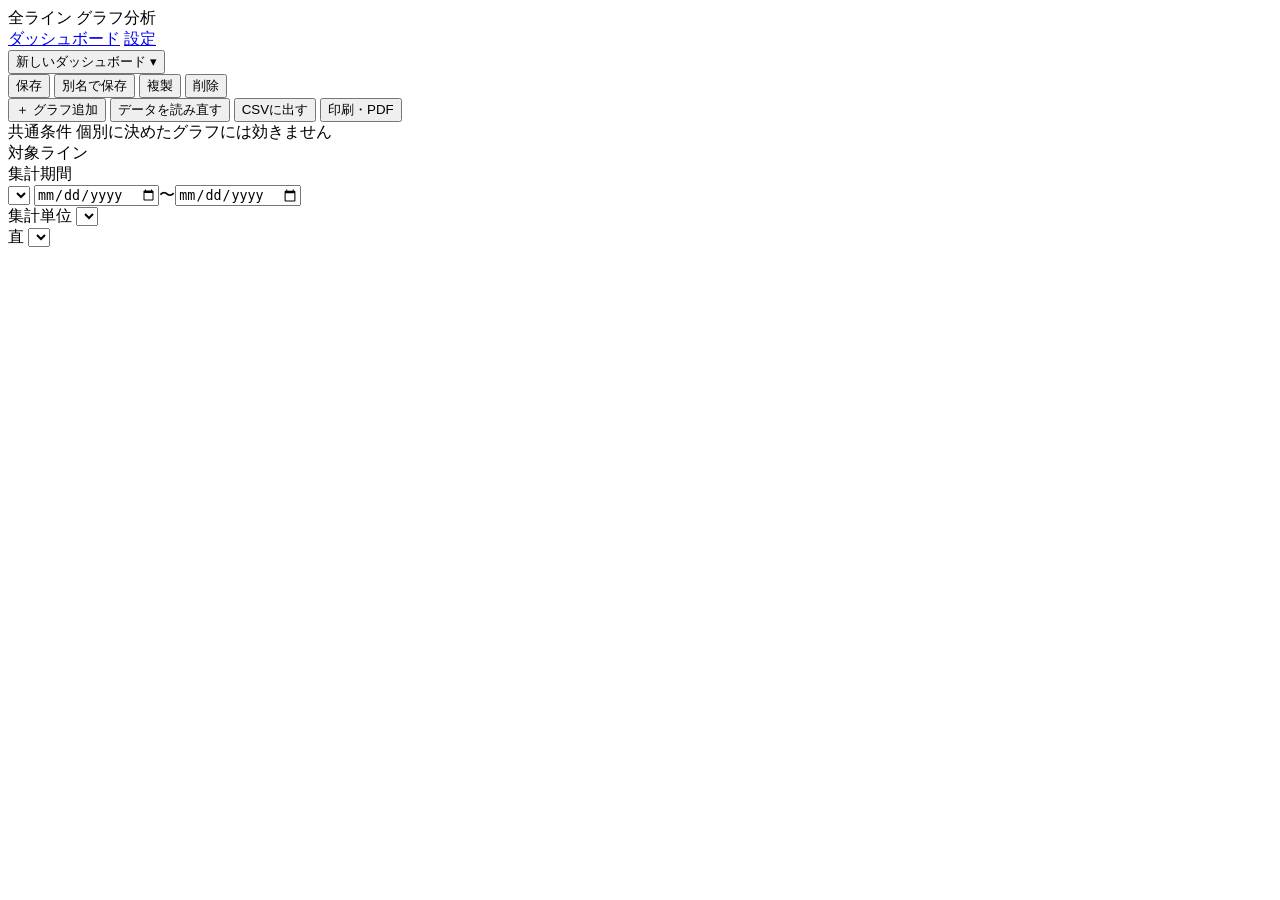
==== graphapp/static/dashboard.html @ 9df543d0 "ダッシュボードを実装(自由配置・共通/個別条件・ライン別グラフ・保存・出力) - 集計CSV(集計/停止内訳/集計明細)を読むだけ。稼働率・生産性は all-tools の式でまとめ直す - 欠損と0" ====
<!doctype html>
<html lang="ja">
<head>
<meta charset="utf-8">
<meta name="viewport" content="width=device-width, initial-scale=1">
<title>ダッシュボード | 全ライン グラフ分析</title>
<link rel="stylesheet" href="/static/app.css">
<link rel="stylesheet" href="/static/dashboard.css">
</head>
<body class="dash">
<header class="appbar">
  <div class="appbar__title">全ライン グラフ分析 <span class="appbar__ver" id="app-ver"></span></div>
  <nav class="appbar__nav" aria-label="画面">
    <a class="appbar__link appbar__link--on" href="/dashboard" aria-current="page">ダッシュボード</a>
    <a class="appbar__link" href="/settings">設定</a>
  </nav>
  <div class="appbar__who" id="app-who"></div>
</header>

<main class="dpage">
  <!-- 1段目: ダッシュボードの呼び出し・保存 -->
  <div class="toolbar" id="toolbar">
    <div class="dsel">
      <button class="btn dsel__btn" type="button" id="dash-open" aria-haspopup="listbox" aria-expanded="false">
        <span class="dsel__name" id="dash-name">新しいダッシュボード</span> <span aria-hidden="true">▾</span></button>
      <span class="dirty" id="dirty" hidden>未保存の変更</span>
      <div class="dsel__pop" id="dash-pop" hidden>
        <input type="search" id="dash-q" placeholder="保存したダッシュボードを探す" aria-label="ダッシュボードを探す">
        <ul id="dash-list" role="listbox"></ul>
        <button class="btn btn--sm" type="button" id="dash-new">＋ 新しく作る</button>
      </div>
    </div>
    <div class="toolbar__group">
      <button class="btn btn--primary" type="button" id="dash-save">保存</button>
      <button class="btn" type="button" id="dash-saveas">別名で保存</button>
      <button class="btn" type="button" id="dash-dup">複製</button>
      <button class="btn btn--danger" type="button" id="dash-del">削除</button>
    </div>
    <div class="toolbar__group toolbar__group--end">
      <button class="btn btn--primary" type="button" id="add-graph">＋ グラフ追加</button>
      <button class="btn" type="button" id="reload">データを読み直す</button>
      <button class="btn" type="button" id="export-csv">CSVに出す</button>
      <button class="btn" type="button" id="print">印刷・PDF</button>
    </div>
  </div>
  <div class="msg" id="msg" hidden></div>

  <!-- 2段目: 共通条件 -->
  <section class="common" aria-label="共通条件">
    <div class="common__title">共通条件 <span class="lead">個別に決めたグラフには効きません</span></div>
    <div class="common__row">
      <div class="field field--lines">
        <span class="field__label">対象ライン</span>
        <div class="linepick" id="c-lines"></div>
      </div>
      <div class="field">
        <label class="field__label" for="c-preset">集計期間</label>
        <div class="period">
          <select id="c-preset"></select>
          <input type="date" id="c-start" aria-label="開始日"><span>〜</span><input type="date" id="c-end" aria-label="終了日">
        </div>
      </div>
      <div class="field">
        <label class="field__label" for="c-grain">集計単位</label>
        <select id="c-grain"></select>
      </div>
      <div class="field">
        <label class="field__label" for="c-shift">直</label>
        <select id="c-shift"></select>
      </div>
    </div>
    <div class="roots" id="roots"></div>
  </section>

  <!-- グラフを置く盤 -->
  <div class="print-head" id="print-head"></div>
  <div class="board" id="board" aria-label="グラフの盤"></div>
  <div class="empty" id="empty" hidden>
    <p><strong>グラフがまだありません。</strong></p>
    <p class="lead">「＋ グラフ追加」から項目とグラフの種類を選ぶと、ここに置かれます。カードは見出しをつかんで動かし、右下の角で大きさを変えられます。</p>
  </div>
</main>

<!-- グラフ追加(検索・分類タグ・項目カード) -->
<div class="modal" id="add-modal" hidden role="dialog" aria-modal="true" aria-labelledby="add-title">
  <div class="modal__box">
    <div class="modal__head"><h2 id="add-title">グラフを追加</h2>
      <button class="btn btn--sm" type="button" data-close>閉じる</button></div>
    <input type="search" id="add-q" placeholder="項目を探す(例: 重量・停止・稼働率)" aria-label="項目を探す">
    <div class="tags" id="add-tags" role="tablist" aria-label="分類"></div>
    <div class="mcards" id="add-cards"></div>
    <div class="add-foot">
      <div class="field"><span class="field__label">グラフの種類</span><div class="ctypes" id="add-types"></div></div>
      <p class="lead" id="add-why"></p>
      <button class="btn btn--primary" type="button" id="add-ok" disabled>この項目で追加</button>
    </div>
  </div>
</div>

<!-- グラフの設定(右から出す) -->
<aside class="drawer" id="drawer" hidden aria-labelledby="dr-title">
  <div class="drawer__head"><h2 id="dr-title">グラフの設定</h2><button class="btn btn--sm" type="button" id="dr-close">閉じる</button></div>
  <div class="drawer__body">
    <div class="field"><label class="field__label" for="dr-name">タイトル</label><input id="dr-name" type="text" placeholder="空なら項目名"></div>
    <div class="field"><label class="field__label" for="dr-metric">データ項目</label><select id="dr-metric"></select>
      <span class="lead" id="dr-metric-note"></span></div>
    <div class="field"><span class="field__label">グラフの種類</span><div class="ctypes" id="dr-types"></div><span class="lead" id="dr-why"></span></div>

    <h3>条件 <span class="lead">「共通」は画面上の共通条件に従います</span></h3>
    <div class="own" data-own="lines">
      <div class="own__head"><span class="field__label">対象ライン</span>
        <label><input type="radio" name="own-lines" value="common"> 共通</label>
        <label><input type="radio" name="own-lines" value="own"> このグラフだけ</label></div>
      <div class="linepick" id="dr-lines"></div>
    </div>
    <div class="own" data-own="period">
      <div class="own__head"><span class="field__label">期間</span>
        <label><input type="radio" name="own-period" value="common"> 共通</label>
        <label><input type="radio" name="own-period" value="own"> このグラフだけ</label></div>
      <div class="period"><select id="dr-preset" aria-label="期間"></select>
        <input type="date" id="dr-start" aria-label="開始日"><span>〜</span><input type="date" id="dr-end" aria-label="終了日"></div>
    </div>
    <div class="own" data-own="grain">
      <div class="own__head"><span class="field__label">集計単位</span>
        <label><input type="radio" name="own-grain" value="common"> 共通</label>
        <label><input type="radio" name="own-grain" value="own"> このグラフだけ</label></div>
      <select id="dr-grain" aria-label="集計単位"></select>
    </div>
    <div class="own" data-own="shift">
      <div class="own__head"><span class="field__label">直</span>
        <label><input type="radio" name="own-shift" value="common"> 共通</label>
        <label><input type="radio" name="own-shift" value="own"> このグラフだけ</label></div>
      <select id="dr-shift" aria-label="直"></select>
    </div>

    <h3>見た目</h3>
    <div class="field"><label class="field__label" for="dr-color">色(1系列のとき)</label>
      <div class="colorrow"><input id="dr-color" type="color"><label><input type="checkbox" id="dr-color-line"> ラインの色を使う</label></div></div>
    <label class="check"><input type="checkbox" id="dr-legend"> 凡例を出す</label>
    <label class="check"><input type="checkbox" id="dr-labels"> 数値ラベルを出す</label>
    <label class="check"><input type="checkbox" id="dr-same"> ラインどうしで縦軸の目盛りをそろえる</label>
    <div class="row">
      <div class="field"><label class="field__label" for="dr-ymin">縦軸の下限</label><input id="dr-ymin" type="number" step="any" placeholder="自動" size="8"></div>
      <div class="field"><label class="field__label" for="dr-ymax">縦軸の上限</label><input id="dr-ymax" type="number" step="any" placeholder="自動" size="8"></div>
    </div>
  </div>
</aside>

<script src="/static/chart.js"></script>
<script src="/static/dashboard.js"></script>
</body>
</html>
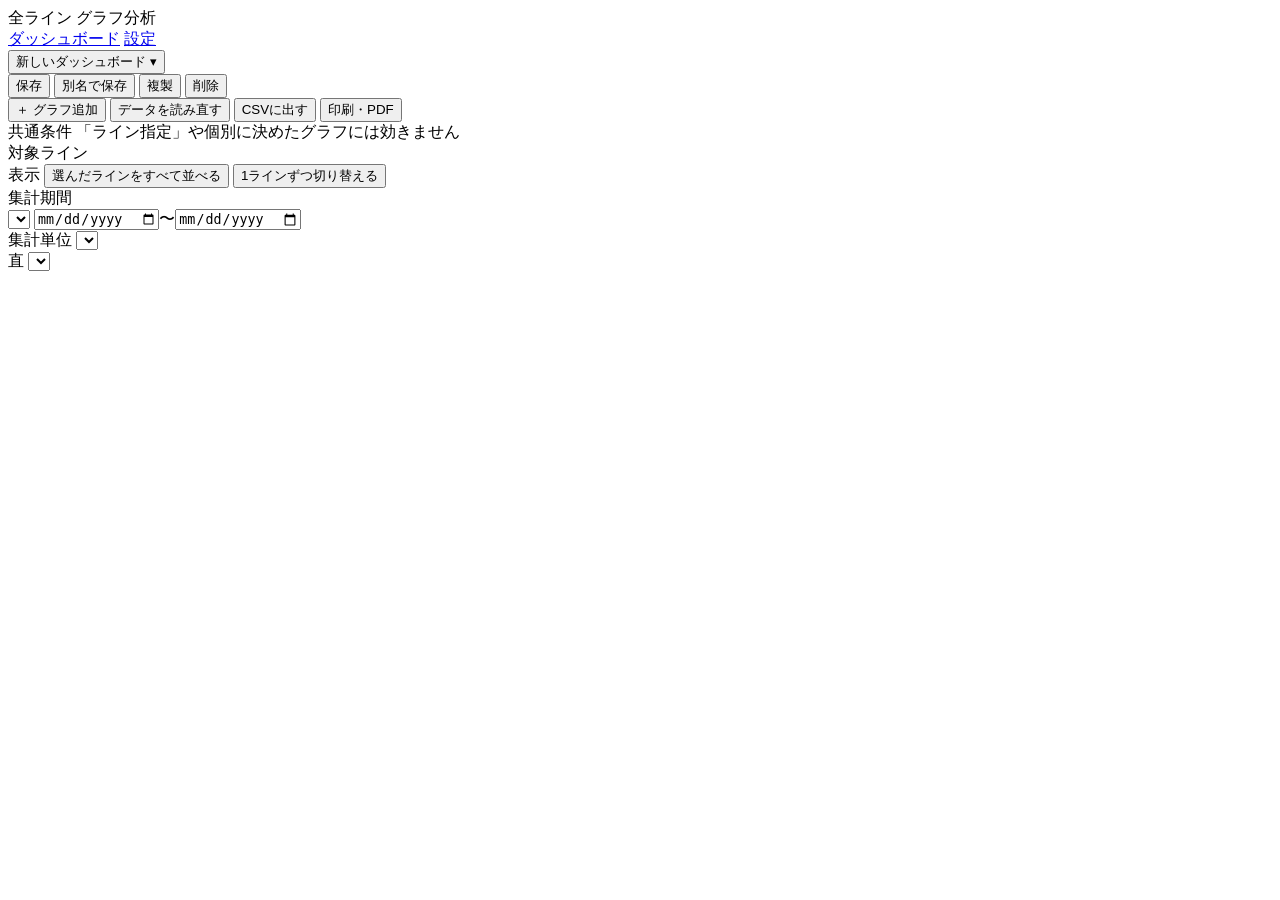
==== commit b1e96666: "稼働率を all-tools のグラフと同じ式に・指定ライン×指定グラフの追加とライン切り替え - 稼働率: その日の全直を足して (1440−停止合計)÷1440(日別稼働率推移と同じ)。期間は日数" ====
--- a/graphapp/static/dashboard.html
+++ b/graphapp/static/dashboard.html
@@ -47,11 +47,17 @@
 
   <!-- 2段目: 共通条件 -->
   <section class="common" aria-label="共通条件">
-    <div class="common__title">共通条件 <span class="lead">個別に決めたグラフには効きません</span></div>
+    <div class="common__title">共通条件 <span class="lead">「ライン指定」や個別に決めたグラフには効きません</span></div>
     <div class="common__row">
       <div class="field field--lines">
         <span class="field__label">対象ライン</span>
         <div class="linepick" id="c-lines"></div>
+        <div class="view" id="c-view" role="group" aria-label="表示のしかた">
+          <span class="field__label">表示</span>
+          <button class="seg" type="button" data-view="all" aria-pressed="true">選んだラインをすべて並べる</button>
+          <button class="seg" type="button" data-view="switch" aria-pressed="false">1ラインずつ切り替える</button>
+        </div>
+        <div class="ltabs" id="c-switch" role="tablist" aria-label="表示するライン" hidden></div>
       </div>
       <div class="field">
         <label class="field__label" for="c-preset">集計期間</label>
@@ -86,13 +92,23 @@
   <div class="modal__box">
     <div class="modal__head"><h2 id="add-title">グラフを追加</h2>
       <button class="btn btn--sm" type="button" data-close>閉じる</button></div>
+    <div class="astep"><span class="astep__n">1</span><b>どのラインのグラフか</b></div>
+    <div class="addline" id="add-linebox">
+      <div class="own__head">
+        <label><input type="radio" name="add-mode" value="pin"> ラインを指定する</label>
+        <label><input type="radio" name="add-mode" value="common"> 共通条件に従う(切り替え表示に付いてくる)</label>
+      </div>
+      <div class="linepick" id="add-lines"></div>
+      <label class="check"><input type="checkbox" id="add-split"> ラインごとに別のカードにする(L-1 生産重量 / L-2 生産重量 …)</label>
+    </div>
+    <div class="astep"><span class="astep__n">2</span><b>グラフにする項目</b> <span class="lead">いくつでも選べます</span></div>
     <input type="search" id="add-q" placeholder="項目を探す(例: 重量・停止・稼働率)" aria-label="項目を探す">
     <div class="tags" id="add-tags" role="tablist" aria-label="分類"></div>
     <div class="mcards" id="add-cards"></div>
     <div class="add-foot">
-      <div class="field"><span class="field__label">グラフの種類</span><div class="ctypes" id="add-types"></div></div>
+      <div class="field"><span class="field__label"><span class="astep__n">3</span> グラフの種類</span><div class="ctypes" id="add-types"></div></div>
       <p class="lead" id="add-why"></p>
-      <button class="btn btn--primary" type="button" id="add-ok" disabled>この項目で追加</button>
+      <button class="btn btn--primary" type="button" id="add-ok" disabled>追加</button>
     </div>
   </div>
 </div>
@@ -110,7 +126,7 @@
     <div class="own" data-own="lines">
       <div class="own__head"><span class="field__label">対象ライン</span>
         <label><input type="radio" name="own-lines" value="common"> 共通</label>
-        <label><input type="radio" name="own-lines" value="own"> このグラフだけ</label></div>
+        <label><input type="radio" name="own-lines" value="own"> ラインを指定</label></div>
       <div class="linepick" id="dr-lines"></div>
     </div>
     <div class="own" data-own="period">
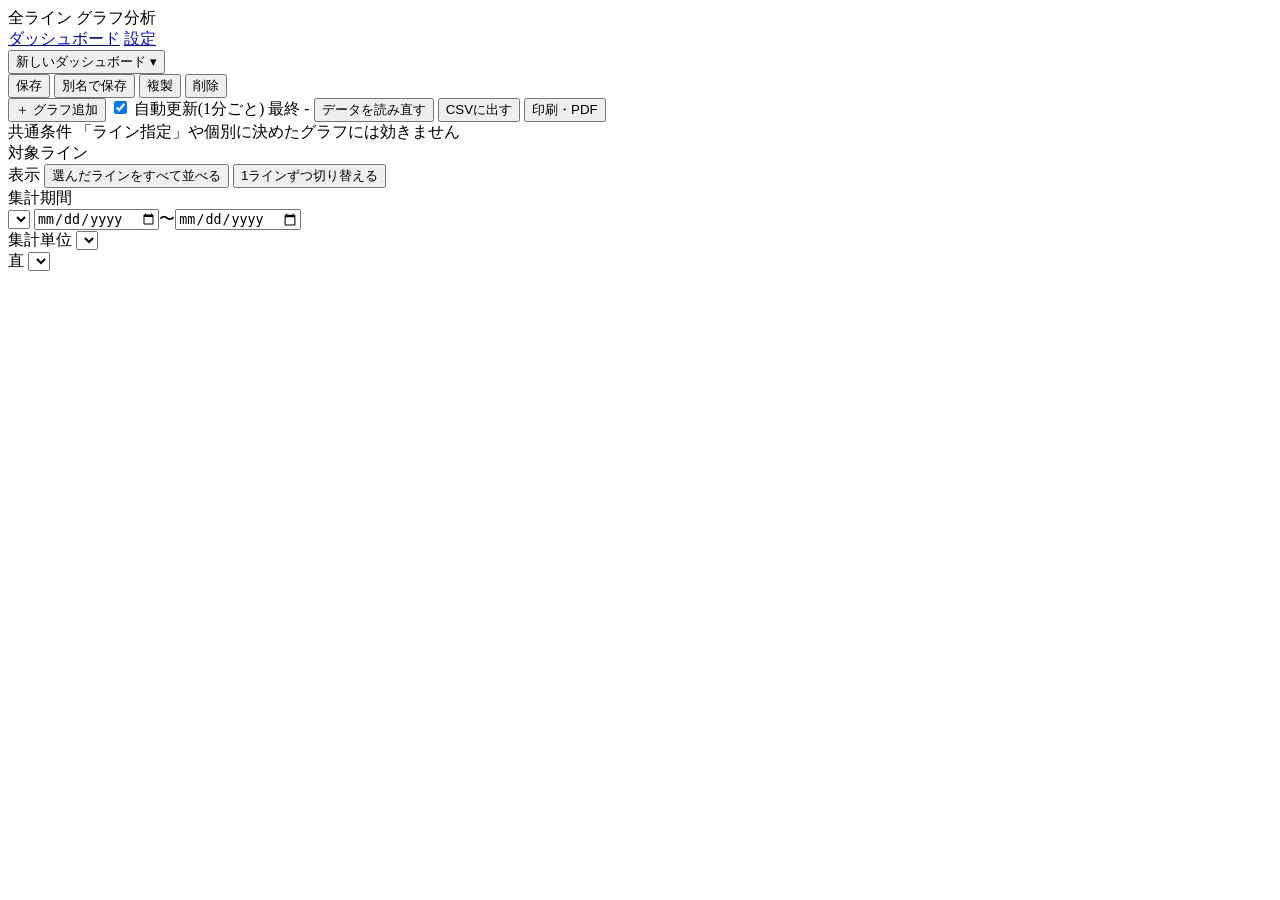
==== commit 9a716958: "組み合わせグラフ(棒+線・右の軸)・ライン毎目標の45度線・自動更新・切り替え表示の見直し - 組み合わせ: 直の積み上げ棒 + 日毎累計 + 目標の45度線(ライン毎目標.csv。all-tools" ====
--- a/graphapp/static/dashboard.html
+++ b/graphapp/static/dashboard.html
@@ -38,6 +38,9 @@
     </div>
     <div class="toolbar__group toolbar__group--end">
       <button class="btn btn--primary" type="button" id="add-graph">＋ グラフ追加</button>
+      <span class="auto" title="集計CSVが書き足されたら、開いたままのグラフにも1分ごとに出します">
+        <label><input type="checkbox" id="auto-on" checked> 自動更新(1分ごと)</label>
+        <span class="lead">最終 <span id="auto-at">-</span> <span id="auto-note"></span></span></span>
       <button class="btn" type="button" id="reload">データを読み直す</button>
       <button class="btn" type="button" id="export-csv">CSVに出す</button>
       <button class="btn" type="button" id="print">印刷・PDF</button>
@@ -79,6 +82,7 @@
   </section>
 
   <!-- グラフを置く盤 -->
+  <div class="switch-banner" id="switch-banner" hidden></div>
   <div class="print-head" id="print-head"></div>
   <div class="board" id="board" aria-label="グラフの盤"></div>
   <div class="empty" id="empty" hidden>
@@ -122,6 +126,18 @@
       <span class="lead" id="dr-metric-note"></span></div>
     <div class="field"><span class="field__label">グラフの種類</span><div class="ctypes" id="dr-types"></div><span class="lead" id="dr-why"></span></div>
 
+    <div class="comboset" id="dr-combo" hidden>
+      <h3>組み合わせ</h3>
+      <div class="field"><label class="field__label" for="dr-combo-bars">棒(左の軸)</label>
+        <select id="dr-combo-bars"><option value="stacked">直ごとに積み上げる(1直・2直・3直)</option><option value="total">合計の棒</option></select></div>
+      <div class="field"><span class="field__label">線(右の軸)</span>
+        <label class="check"><input type="radio" name="dr-combo-line" value="cumulative"> 累計(日毎累計)</label>
+        <label class="check" id="dr-combo-target-row"><input type="checkbox" id="dr-combo-target"> 目標の45度線も引く(ライン毎目標のCSV)</label>
+        <label class="check"><input type="radio" name="dr-combo-line" value="metric"> 別の項目:</label>
+        <select id="dr-combo-metric2" aria-label="線に重ねる項目"></select>
+        <label class="check"><input type="radio" name="dr-combo-line" value="none"> 線なし</label></div>
+    </div>
+
     <h3>条件 <span class="lead">「共通」は画面上の共通条件に従います</span></h3>
     <div class="own" data-own="lines">
       <div class="own__head"><span class="field__label">対象ライン</span>
@@ -162,6 +178,7 @@
   </div>
 </aside>
 
+<script src="/static/ui.js"></script>
 <script src="/static/chart.js"></script>
 <script src="/static/dashboard.js"></script>
 </body>
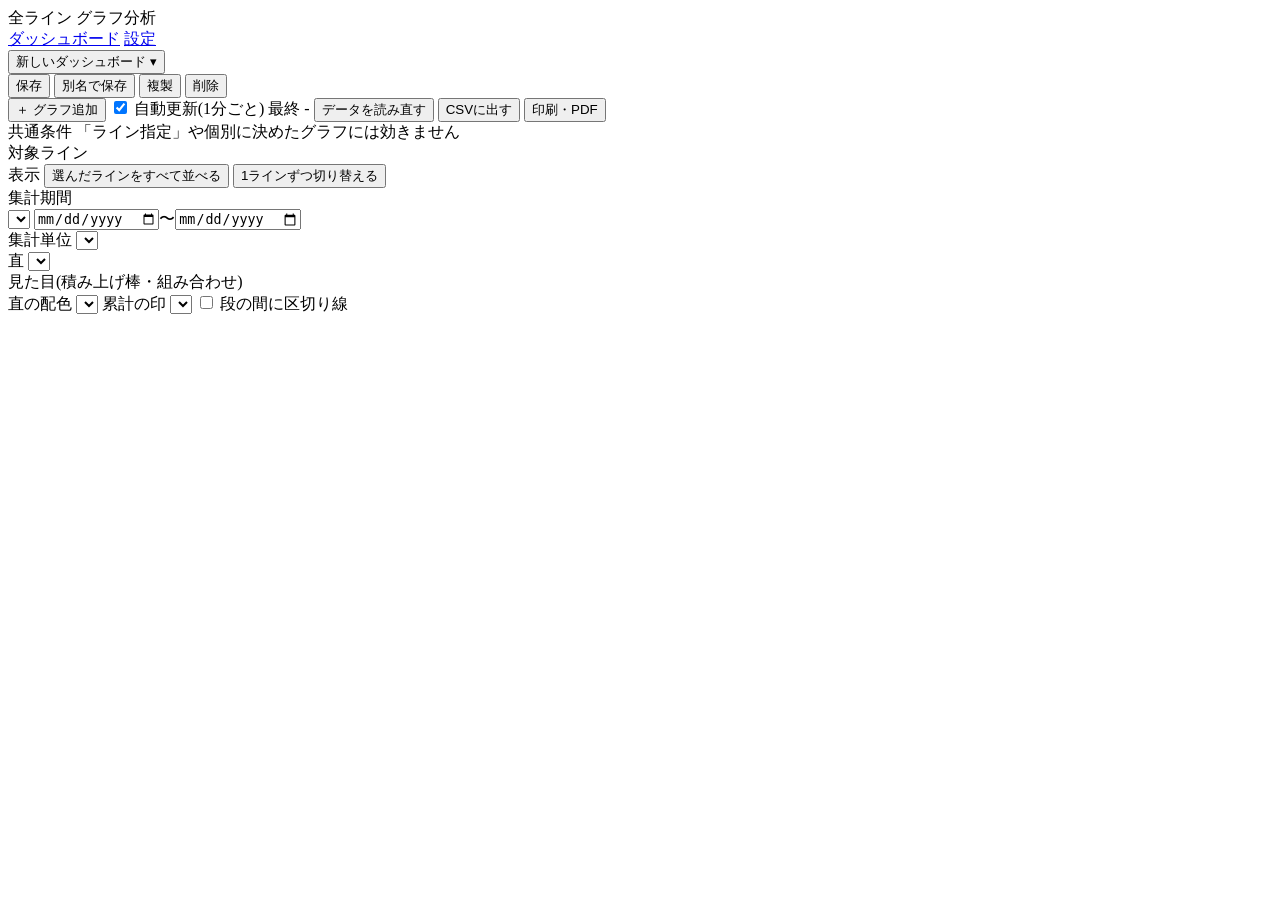
==== commit 8b0426a7: "直の配色・累計の印の色・段の区切り線を選べるように(既定 B・白・区切り線あり) - 共通条件に「見た目」: 直の配色(A 紫・シアン・オレンジ / B 青・オレンジ・緑 / C ピンク・水色・黄色 " ====
--- a/graphapp/static/dashboard.html
+++ b/graphapp/static/dashboard.html
@@ -76,6 +76,15 @@
       <div class="field">
         <label class="field__label" for="c-shift">直</label>
         <select id="c-shift"></select>
+      </div>
+      <div class="field field--look">
+        <span class="field__label">見た目(積み上げ棒・組み合わせ)</span>
+        <div class="look">
+          <label>直の配色 <select id="c-palette"></select></label>
+          <span class="look__sw" id="c-palette-sw"></span>
+          <label>累計の印 <select id="c-marker"></select></label>
+          <label class="check"><input type="checkbox" id="c-sep"> 段の間に区切り線</label>
+        </div>
       </div>
     </div>
     <div class="roots" id="roots"></div>
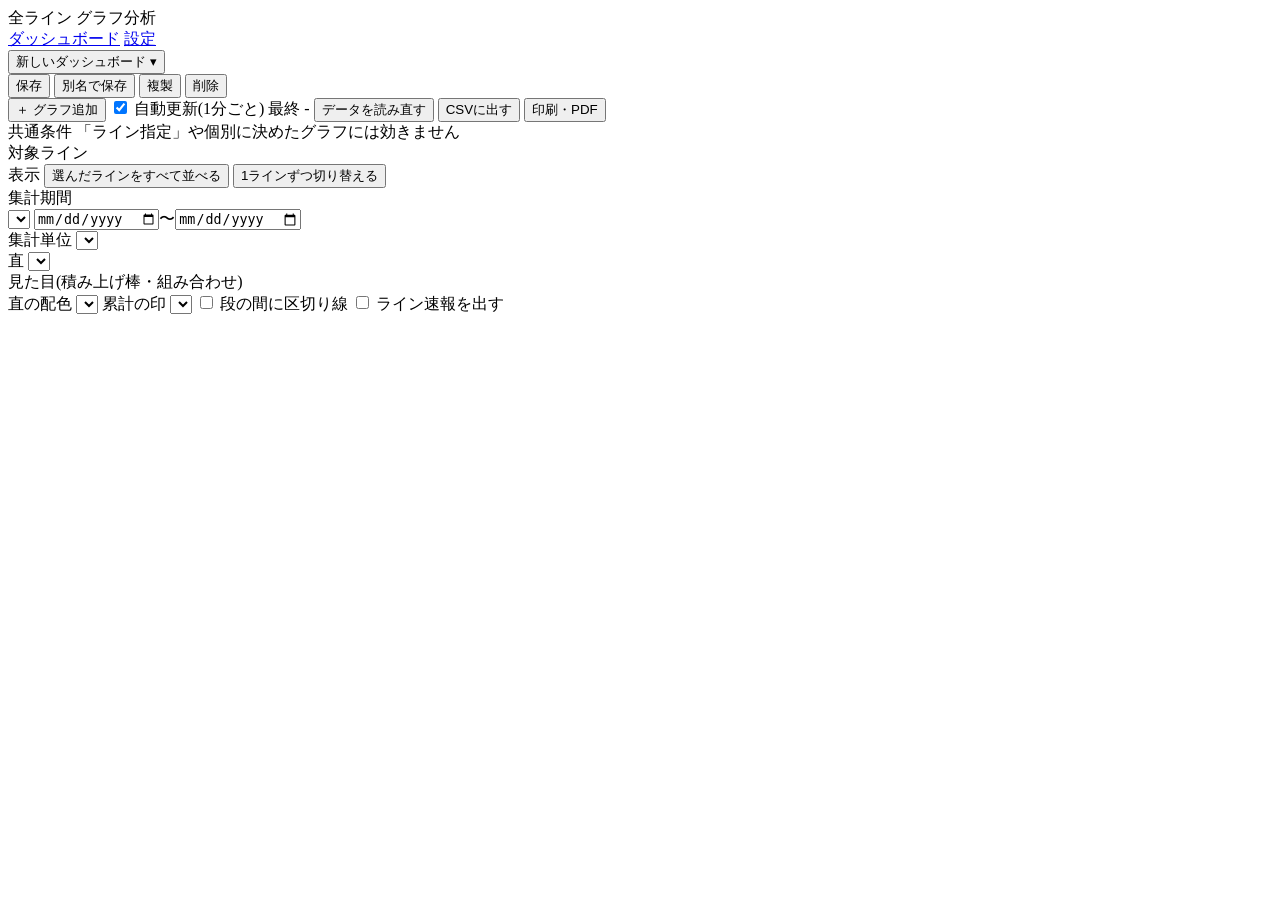
==== commit 73d568a1: "ライン速報: 参照設定に置き場所を追加し、ダッシュボードに速報の帯を出す - 参照設定に「ライン速報の置き場所」(all-tools と同じ鍵 flash_report_dir)。ファイルの数・読めな" ====
--- a/graphapp/static/dashboard.html
+++ b/graphapp/static/dashboard.html
@@ -84,6 +84,7 @@
           <span class="look__sw" id="c-palette-sw"></span>
           <label>累計の印 <select id="c-marker"></select></label>
           <label class="check"><input type="checkbox" id="c-sep"> 段の間に区切り線</label>
+          <label class="check"><input type="checkbox" id="c-flash"> ライン速報を出す</label>
         </div>
       </div>
     </div>
@@ -92,6 +93,13 @@
 
   <!-- グラフを置く盤 -->
   <div class="switch-banner" id="switch-banner" hidden></div>
+  <section class="flash" id="flash" hidden aria-label="ライン速報">
+    <div class="flash__head"><b>ライン速報</b>
+      <span class="lead">日報を保存するたびに日報管理ツールが書く、今の直・今日の枚数(30秒ごとに読み直す)</span>
+      <span class="lead flash__at" id="flash-at"></span></div>
+    <div class="flash__msg" id="flash-msg" hidden></div>
+    <div class="flash__tiles" id="flash-tiles"></div>
+  </section>
   <div class="print-head" id="print-head"></div>
   <div class="board" id="board" aria-label="グラフの盤"></div>
   <div class="empty" id="empty" hidden>
